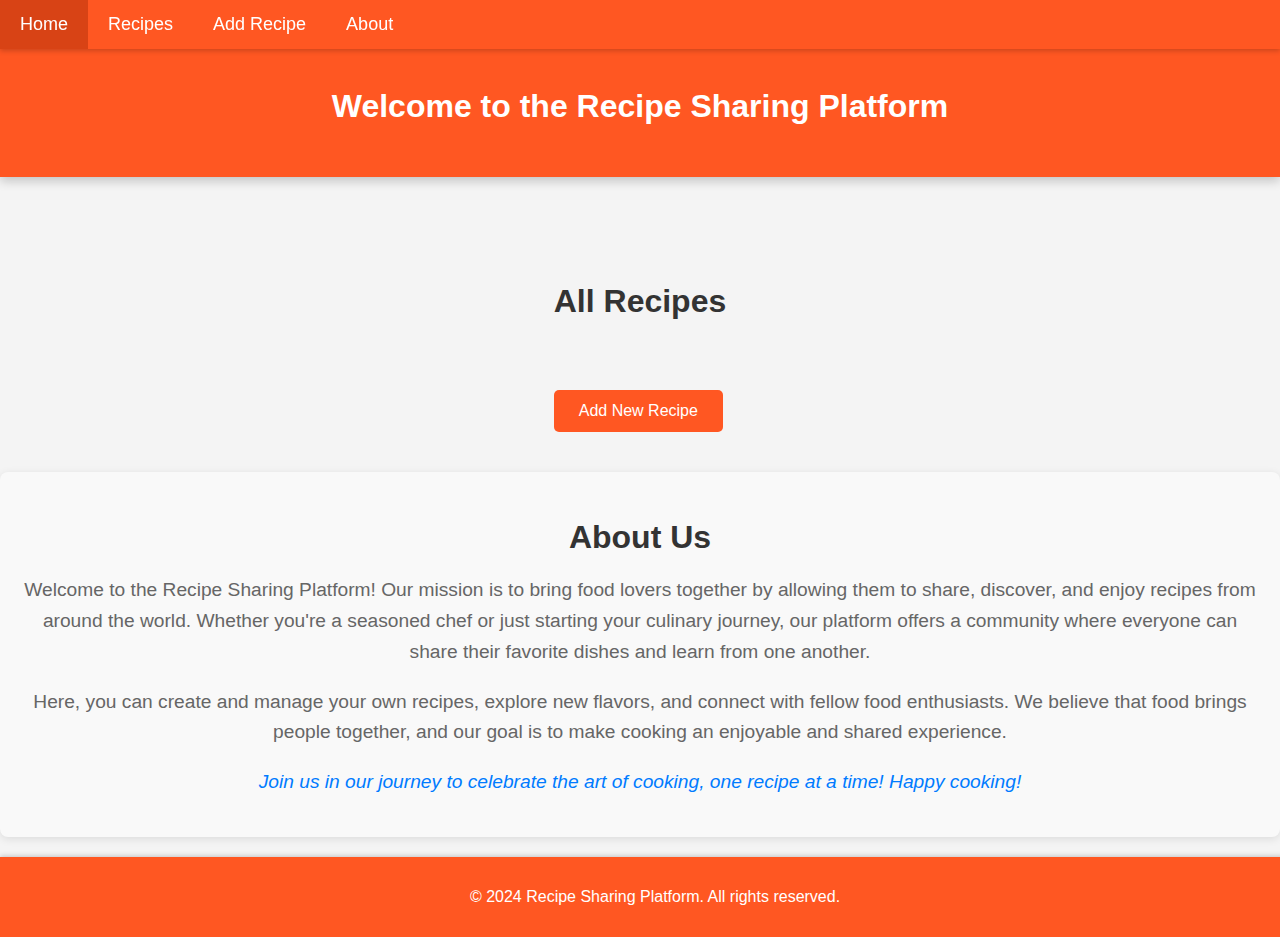
==== frontend/index.html @ 9be1e0a2 "commit" ====
<!DOCTYPE html>
<html lang="en">
<head>
    <meta charset="UTF-8" />
    <meta name="viewport" content="width=device-width, initial-scale=1.0" />
    <title>Recipe Sharing Platform</title>
    <!-- <link rel="stylesheet" href="./frontend/src/index/style.css"> -->
     <style>body {
        background-color: #f4f4f4;
        font-family: "Segoe UI", Tahoma, Geneva, Verdana, sans-serif;
        margin: 0;
        padding: 0;
        color: #333;
        display: flex;
        flex-direction: column;
        min-height: 100vh;
      }
      
      header {
        background-color: #ff5722; /* Bright orange */
        padding: 30px;
        text-align: center;
        color: white;
        box-shadow: 0 4px 10px rgba(0, 0, 0, 0.2);
      }
      
      .navbar {
        background-color: #ff5722; /* Matching navbar color */
        overflow: hidden;
        position: fixed;
        top: 0;
        width: 100%;
        z-index: 1000;
        box-shadow: 0 2px 5px rgba(0, 0, 0, 0.2);
      }
      
      .navbar a {
        float: left;
        display: block;
        color: white;
        text-align: center;
        padding: 14px 20px;
        text-decoration: none;
        font-size: 18px;
        transition: background-color 0.3s;
      }
      
      .navbar a:hover {
        background-color: #e64a19; /* Darker orange */
        color: white;
      }
      
      .navbar a.active {
        background-color: #d84315; /* Active link color */
        color: white;
      }
      
      .container {
        max-width: 1200px;
        margin: 0 auto;
        padding: 80px 20px 20px 20px; /* Added top padding for navbar */
        flex: 1;
      }
      
      .recipes {
        display: flex;
        flex-wrap: wrap;
        justify-content: center;
        padding: 20px;
      }
      
      .recipe-card {
        background-color: white;
        border-radius: 10px;
        margin: 10px;
        padding: 20px;
        width: 300px;
        box-shadow: 0 4px 20px rgba(0, 0, 0, 0.1);
        transition: transform 0.2s, box-shadow 0.2s;
        position: relative;
        overflow: hidden;
      }
      
      .recipe-card:hover {
        transform: translateY(-5px);
        box-shadow: 0 8px 30px rgba(0, 0, 0, 0.15);
      }
      
      .recipe-card h3 {
        margin: 0 0 10px;
        font-size: 20px;
      }
      
      .recipe-card p {
        line-height: 1.5;
        color: #666; /* Darker gray for description */
      }
      
      .add-recipe-btn {
        display: inline-block;
        padding: 12px 25px;
        background-color: #ff5722; /* Bright orange */
        color: white;
        text-align: center;
        border-radius: 5px;
        text-decoration: none;
        margin-top: 10px;
        transition: background-color 0.3s;
      }
      
      .add-recipe-btn:hover {
        background-color: #e64a19; /* Darker orange */
      }
      
      /* Modal styles */
      .modal {
        display: none;
        position: fixed;
        z-index: 1;
        left: 0;
        top: 0;
        width: 100%;
        height: 100%;
        overflow: auto;
        background-color: rgba(0, 0, 0, 0.5);
        padding-top: 60px;
      }
      
      .modal-content {
        background-color: white;
        margin: 5% auto;
        padding: 50px;
        border: 1px solid #888;
        width: 400px;
        border-radius: 10px;
        box-shadow: 0 4px 20px rgba(0, 0, 0, 0.1);
      }
      
      .close {
        color: #aaa;
        float: right;
        font-size: 28px;
        font-weight: bold;
      }
      
      .close:hover,
      .close:focus {
        color: black;
        text-decoration: none;
        cursor: pointer;
      }
      
      footer {
        background-color: #ff5722; /* Bright orange */
        padding: 15px;
        text-align: center;
        color: white;
        position: relative;
        bottom: 0;
        width: 100%;
        box-shadow: 0 -1px 5px rgba(0, 0, 0, 0.2);
      }
      
      input,
      textarea,
      select {
        width: 100%;
        padding: 12px;
        margin: 10px 0;
        border-radius: 5px;
        border: 1px solid #ccc;
        font-size: 16px;
      }
      
      button {
        padding: 12px 25px;
        background-color: #ff5722; /* Bright orange */
        color: white;
        border: none;
        border-radius: 5px;
        cursor: pointer;
        font-size: 16px;
        transition: background-color 0.3s;
      }
      
      button:hover {
        background-color: #e64a19; /* Darker orange */
      }
      /* About Section Styles */
      .about {
      background-color: #f9f9f9; /* Light background color for contrast */
      padding: 20px;
      margin: 20px 0; /* Margin to separate it from other sections */
      border-radius: 8px; /* Rounded corners for a softer look */
      box-shadow: 0 2px 8px rgba(0, 0, 0, 0.1); /* Subtle shadow for depth */
      }
      
      .about h2 {
      text-align: center; /* Center the heading */
      color: #333; /* Darker text color for contrast */
      font-size: 2em; /* Larger font size for emphasis */
      margin-bottom: 10px; /* Space below the heading */
      }
      
      .about p {
      text-align: center; /* Center align text for a uniform look */
      color: #666; /* Lighter text color for readability */
      font-size: 1.2em; /* Slightly larger font for readability */
      line-height: 1.6; /* Increased line height for better spacing */
      }
      
      .about .mission {
      font-weight: bold; /* Make mission statement bold */
      color: #007BFF; /* Highlight the mission statement */
      }
      
      .about .community {
      margin-top: 15px; /* Space above community encouragement */
      }
      
      .about .invitation {
      margin-top: 15px; /* Space above invitation to engage */
      font-style: italic; /* Italic style for emphasis */
      color: #007BFF; /* Match the color of the mission statement */
      }
      .container h2 {
      text-align: center; /* Center the heading */
      color: #333; /* Darker text color for contrast */
      font-size: 2em; /* Larger font size for emphasis */
      margin-bottom: 20px; /* Space below the heading */
      }
      
      
      @media (max-width: 768px) {
        .navbar a {
          float: none;
          width: 100%;
          text-align: left;
        }
      
        .container {
          padding-top: 100px; /* Extra padding for smaller screens */
        }
      
        .recipe-card {
          width: 90%; /* Full width on smaller screens */
        }
      }</style>
</head>
<body>
    <header>
        <h1><br>Welcome to the Recipe Sharing Platform</h1>
    </header>
    <div class="navbar">
        <a href="#home" class="active">Home</a>
        <a href="#recipes">Recipes</a>
        <a href="#" id="openModalBtn">Add Recipe</a>
        <a href="#about">About</a>
    </div>

    <div class="container" id="recipes">
        <h2>All Recipes</h2> 
        <div class="recipes">
        </div>
        <a href="#" class="add-recipe-btn" id="openModalBtn">Add New Recipe</a>
    </div>
    
    <section id="about" class="about">
        <h2>About Us</h2>
        <p>
            Welcome to the Recipe Sharing Platform! Our mission is to bring food lovers together by allowing them to share, discover, and enjoy recipes from around the world. Whether you're a seasoned chef or just starting your culinary journey, our platform offers a community where everyone can share their favorite dishes and learn from one another.
        </p>
        <p>
            Here, you can create and manage your own recipes, explore new flavors, and connect with fellow food enthusiasts. We believe that food brings people together, and our goal is to make cooking an enjoyable and shared experience.
        </p>
        <p class="invitation">
            Join us in our journey to celebrate the art of cooking, one recipe at a time! Happy cooking!
        </p>
    </section>
    
</div>

</div>
    <footer>
        <p>&copy; 2024 Recipe Sharing Platform. All rights reserved.</p>
    </footer>
    <div id="addRecipeModal" class="modal">
        <div class="modal-content">
            <span class="close" id="closeModalBtn">&times;</span>
            <h2>Add a New Recipe</h2>
            <form id="recipeForm">
                <input type="text" id="title" placeholder="Recipe Title" required />
                <textarea id="description" placeholder="Recipe Description" required></textarea>
                <select id="category" required>
                    <option value="" disabled selected>Select Category</option>
                    <option value="Main Course">Main Course</option>
                    <option value="Dessert">Dessert</option>
                    <option value="Snack">Snack</option>
                </select>
                <textarea id="steps" placeholder="Recipe Steps" required></textarea>
                <button type="submit">Submit Recipe</button>
            </form>
            <div id="formMessage" style="color: red; margin-top: 10px;"></div>
        </div>
    </div>

    <script>
        let recipes = [];
        function loadRecipes() {
            fetch("http://localhost/recipe/load_recipes.php")
                .then((response) => {
                    if (!response.ok) {
                        throw new Error("Network response was not ok: " + response.statusText);
                    }
                    return response.json();
                })
                .then((data) => {
                    recipes = data.recipes; 
                    displayRecipes(recipes);
                })
                .catch((error) => console.error("Error loading recipes:", error));
        }

       
        function displayRecipes(recipes) {
            const recipesContainer = document.querySelector(".recipes");
            recipesContainer.innerHTML = ""; 

            recipes.forEach((recipe) => {
                const recipeCard = document.createElement("div");
                recipeCard.className = "recipe-card";
                recipeCard.innerHTML = `
                    <h3>${recipe.title}</h3>
                    <p>${recipe.description}</p>
                    <p><strong>Category:</strong> ${recipe.category || "Uncategorized"}</p>
                    <a href="http://localhost/recipe/recipe_steps.php?id=${recipe.id}">View Steps</a>
                `;
                recipesContainer.appendChild(recipeCard);
            });
        }

        
        const openModalBtn = document.getElementById("openModalBtn");
        const modal = document.getElementById("addRecipeModal");
        const closeModalBtn = document.getElementById("closeModalBtn");

        openModalBtn.onclick = function () {
            modal.style.display = "block";
        };

        closeModalBtn.onclick = function () {
            modal.style.display = "none";
            document.getElementById("recipeForm").reset(); 
            document.getElementById("formMessage").textContent = ""; 
        };

        window.onclick = function (event) {
            if (event.target == modal) {
                closeModalBtn.onclick(); 
            }
        };

        
        const recipeForm = document.getElementById("recipeForm");
        recipeForm.addEventListener("submit", function (event) {
            event.preventDefault();

            const title = document.getElementById("title").value;
            const description = document.getElementById("description").value;
            const category = document.getElementById("category").value;
            const steps = document.getElementById("steps").value;

            
            fetch("http://localhost/recipe/add_recipe.php", {
                method: "POST",
                headers: {
                    "Content-Type": "application/json",
                },
                body: JSON.stringify({
                    title: title,
                    description: description,
                    category: category,
                    steps: steps,
                }),
            })
                .then((response) => response.json())
                .then((data) => {
                    if (data.success) {
                        modal.style.display = "none"; 
                        loadRecipes();
                    } else {
                        document.getElementById("formMessage").textContent = data.message || "Error adding recipe.";
                    }
                })
                .catch((error) => {
                    console.error("Error:", error);
                    document.getElementById("formMessage").textContent = "An error occurred. Please try again.";
                });
        });

       
        window.onload = loadRecipes;
    </script>
</body>
</html>
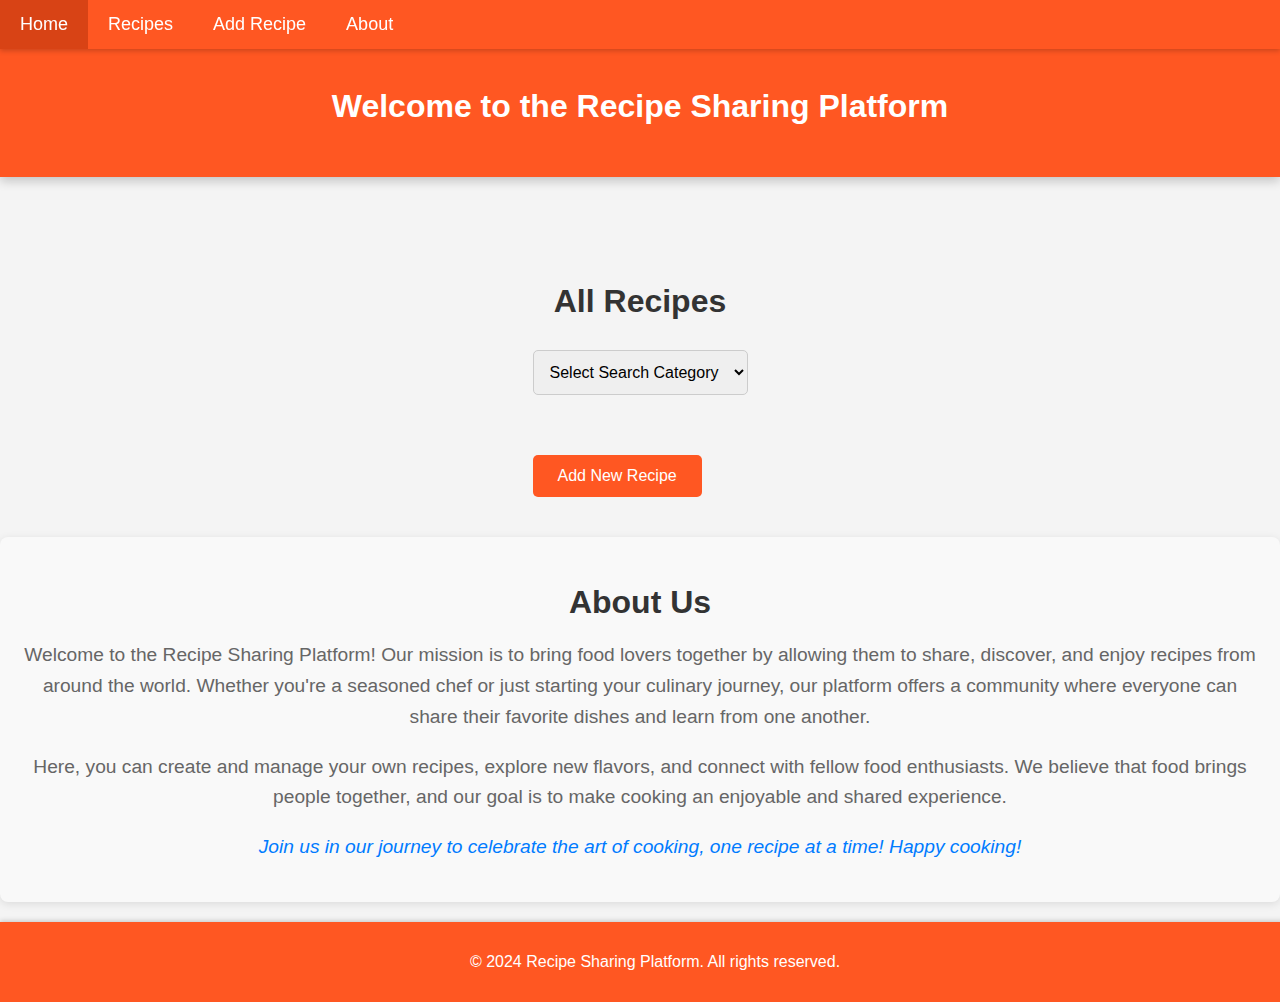
==== commit a2da2174: "commit" ====
--- a/frontend/index.html
+++ b/frontend/index.html
@@ -4,248 +4,7 @@
     <meta charset="UTF-8" />
     <meta name="viewport" content="width=device-width, initial-scale=1.0" />
     <title>Recipe Sharing Platform</title>
-    <!-- <link rel="stylesheet" href="./frontend/src/index/style.css"> -->
-     <style>body {
-        background-color: #f4f4f4;
-        font-family: "Segoe UI", Tahoma, Geneva, Verdana, sans-serif;
-        margin: 0;
-        padding: 0;
-        color: #333;
-        display: flex;
-        flex-direction: column;
-        min-height: 100vh;
-      }
-      
-      header {
-        background-color: #ff5722; /* Bright orange */
-        padding: 30px;
-        text-align: center;
-        color: white;
-        box-shadow: 0 4px 10px rgba(0, 0, 0, 0.2);
-      }
-      
-      .navbar {
-        background-color: #ff5722; /* Matching navbar color */
-        overflow: hidden;
-        position: fixed;
-        top: 0;
-        width: 100%;
-        z-index: 1000;
-        box-shadow: 0 2px 5px rgba(0, 0, 0, 0.2);
-      }
-      
-      .navbar a {
-        float: left;
-        display: block;
-        color: white;
-        text-align: center;
-        padding: 14px 20px;
-        text-decoration: none;
-        font-size: 18px;
-        transition: background-color 0.3s;
-      }
-      
-      .navbar a:hover {
-        background-color: #e64a19; /* Darker orange */
-        color: white;
-      }
-      
-      .navbar a.active {
-        background-color: #d84315; /* Active link color */
-        color: white;
-      }
-      
-      .container {
-        max-width: 1200px;
-        margin: 0 auto;
-        padding: 80px 20px 20px 20px; /* Added top padding for navbar */
-        flex: 1;
-      }
-      
-      .recipes {
-        display: flex;
-        flex-wrap: wrap;
-        justify-content: center;
-        padding: 20px;
-      }
-      
-      .recipe-card {
-        background-color: white;
-        border-radius: 10px;
-        margin: 10px;
-        padding: 20px;
-        width: 300px;
-        box-shadow: 0 4px 20px rgba(0, 0, 0, 0.1);
-        transition: transform 0.2s, box-shadow 0.2s;
-        position: relative;
-        overflow: hidden;
-      }
-      
-      .recipe-card:hover {
-        transform: translateY(-5px);
-        box-shadow: 0 8px 30px rgba(0, 0, 0, 0.15);
-      }
-      
-      .recipe-card h3 {
-        margin: 0 0 10px;
-        font-size: 20px;
-      }
-      
-      .recipe-card p {
-        line-height: 1.5;
-        color: #666; /* Darker gray for description */
-      }
-      
-      .add-recipe-btn {
-        display: inline-block;
-        padding: 12px 25px;
-        background-color: #ff5722; /* Bright orange */
-        color: white;
-        text-align: center;
-        border-radius: 5px;
-        text-decoration: none;
-        margin-top: 10px;
-        transition: background-color 0.3s;
-      }
-      
-      .add-recipe-btn:hover {
-        background-color: #e64a19; /* Darker orange */
-      }
-      
-      /* Modal styles */
-      .modal {
-        display: none;
-        position: fixed;
-        z-index: 1;
-        left: 0;
-        top: 0;
-        width: 100%;
-        height: 100%;
-        overflow: auto;
-        background-color: rgba(0, 0, 0, 0.5);
-        padding-top: 60px;
-      }
-      
-      .modal-content {
-        background-color: white;
-        margin: 5% auto;
-        padding: 50px;
-        border: 1px solid #888;
-        width: 400px;
-        border-radius: 10px;
-        box-shadow: 0 4px 20px rgba(0, 0, 0, 0.1);
-      }
-      
-      .close {
-        color: #aaa;
-        float: right;
-        font-size: 28px;
-        font-weight: bold;
-      }
-      
-      .close:hover,
-      .close:focus {
-        color: black;
-        text-decoration: none;
-        cursor: pointer;
-      }
-      
-      footer {
-        background-color: #ff5722; /* Bright orange */
-        padding: 15px;
-        text-align: center;
-        color: white;
-        position: relative;
-        bottom: 0;
-        width: 100%;
-        box-shadow: 0 -1px 5px rgba(0, 0, 0, 0.2);
-      }
-      
-      input,
-      textarea,
-      select {
-        width: 100%;
-        padding: 12px;
-        margin: 10px 0;
-        border-radius: 5px;
-        border: 1px solid #ccc;
-        font-size: 16px;
-      }
-      
-      button {
-        padding: 12px 25px;
-        background-color: #ff5722; /* Bright orange */
-        color: white;
-        border: none;
-        border-radius: 5px;
-        cursor: pointer;
-        font-size: 16px;
-        transition: background-color 0.3s;
-      }
-      
-      button:hover {
-        background-color: #e64a19; /* Darker orange */
-      }
-      /* About Section Styles */
-      .about {
-      background-color: #f9f9f9; /* Light background color for contrast */
-      padding: 20px;
-      margin: 20px 0; /* Margin to separate it from other sections */
-      border-radius: 8px; /* Rounded corners for a softer look */
-      box-shadow: 0 2px 8px rgba(0, 0, 0, 0.1); /* Subtle shadow for depth */
-      }
-      
-      .about h2 {
-      text-align: center; /* Center the heading */
-      color: #333; /* Darker text color for contrast */
-      font-size: 2em; /* Larger font size for emphasis */
-      margin-bottom: 10px; /* Space below the heading */
-      }
-      
-      .about p {
-      text-align: center; /* Center align text for a uniform look */
-      color: #666; /* Lighter text color for readability */
-      font-size: 1.2em; /* Slightly larger font for readability */
-      line-height: 1.6; /* Increased line height for better spacing */
-      }
-      
-      .about .mission {
-      font-weight: bold; /* Make mission statement bold */
-      color: #007BFF; /* Highlight the mission statement */
-      }
-      
-      .about .community {
-      margin-top: 15px; /* Space above community encouragement */
-      }
-      
-      .about .invitation {
-      margin-top: 15px; /* Space above invitation to engage */
-      font-style: italic; /* Italic style for emphasis */
-      color: #007BFF; /* Match the color of the mission statement */
-      }
-      .container h2 {
-      text-align: center; /* Center the heading */
-      color: #333; /* Darker text color for contrast */
-      font-size: 2em; /* Larger font size for emphasis */
-      margin-bottom: 20px; /* Space below the heading */
-      }
-      
-      
-      @media (max-width: 768px) {
-        .navbar a {
-          float: none;
-          width: 100%;
-          text-align: left;
-        }
-      
-        .container {
-          padding-top: 100px; /* Extra padding for smaller screens */
-        }
-      
-        .recipe-card {
-          width: 90%; /* Full width on smaller screens */
-        }
-      }</style>
+    <link rel="stylesheet" href="./src/index/style.css">
 </head>
 <body>
     <header>
@@ -257,12 +16,24 @@
         <a href="#" id="openModalBtn">Add Recipe</a>
         <a href="#about">About</a>
     </div>
-
+   
     <div class="container" id="recipes">
         <h2>All Recipes</h2> 
+        <div class="search-cantainer">
+            <select class="search-item" id="search-box" onchange="searchitems()">
+            <option value="" disabled selected>Select Search Category</option>
+            <option value="Main Course">Main Course</option>
+            <option value="Snacks">Snacks</option>
+            <option value="Dessert">Dessert</option>
+            <option value="Appetizer">Appetizer</option>
+            <option value="Breakfast">Breakfast</option>
+            <option value="Salad">Salad</option>
+            <option value="">Clear filters</option>
+            </select>
+        </div>
         <div class="recipes">
         </div>
-        <a href="#" class="add-recipe-btn" id="openModalBtn">Add New Recipe</a>
+        <button  class="add-recipe-btn" id="openModalButton">Add New Recipe</button>
     </div>
     
     <section id="about" class="about">
@@ -296,6 +67,9 @@
                     <option value="Main Course">Main Course</option>
                     <option value="Dessert">Dessert</option>
                     <option value="Snack">Snack</option>
+                    <option value="Appetizer">Appetizer</option>
+                    <option value="Breakfast">Breakfast</option>
+                    <option value="Salad">Salad</option>    
                 </select>
                 <textarea id="steps" placeholder="Recipe Steps" required></textarea>
                 <button type="submit">Submit Recipe</button>
@@ -303,103 +77,13 @@
             <div id="formMessage" style="color: red; margin-top: 10px;"></div>
         </div>
     </div>
-
+    <script src="./src/index/script.js"></script>
     <script>
-        let recipes = [];
-        function loadRecipes() {
-            fetch("http://localhost/recipe/load_recipes.php")
-                .then((response) => {
-                    if (!response.ok) {
-                        throw new Error("Network response was not ok: " + response.statusText);
-                    }
-                    return response.json();
-                })
-                .then((data) => {
-                    recipes = data.recipes; 
-                    displayRecipes(recipes);
-                })
-                .catch((error) => console.error("Error loading recipes:", error));
-        }
-
-       
-        function displayRecipes(recipes) {
-            const recipesContainer = document.querySelector(".recipes");
-            recipesContainer.innerHTML = ""; 
-
-            recipes.forEach((recipe) => {
-                const recipeCard = document.createElement("div");
-                recipeCard.className = "recipe-card";
-                recipeCard.innerHTML = `
-                    <h3>${recipe.title}</h3>
-                    <p>${recipe.description}</p>
-                    <p><strong>Category:</strong> ${recipe.category || "Uncategorized"}</p>
-                    <a href="http://localhost/recipe/recipe_steps.php?id=${recipe.id}">View Steps</a>
-                `;
-                recipesContainer.appendChild(recipeCard);
-            });
-        }
-
-        
-        const openModalBtn = document.getElementById("openModalBtn");
-        const modal = document.getElementById("addRecipeModal");
-        const closeModalBtn = document.getElementById("closeModalBtn");
-
-        openModalBtn.onclick = function () {
-            modal.style.display = "block";
-        };
-
-        closeModalBtn.onclick = function () {
-            modal.style.display = "none";
-            document.getElementById("recipeForm").reset(); 
-            document.getElementById("formMessage").textContent = ""; 
-        };
-
-        window.onclick = function (event) {
-            if (event.target == modal) {
-                closeModalBtn.onclick(); 
-            }
-        };
-
-        
-        const recipeForm = document.getElementById("recipeForm");
-        recipeForm.addEventListener("submit", function (event) {
-            event.preventDefault();
-
-            const title = document.getElementById("title").value;
-            const description = document.getElementById("description").value;
-            const category = document.getElementById("category").value;
-            const steps = document.getElementById("steps").value;
-
-            
-            fetch("http://localhost/recipe/add_recipe.php", {
-                method: "POST",
-                headers: {
-                    "Content-Type": "application/json",
-                },
-                body: JSON.stringify({
-                    title: title,
-                    description: description,
-                    category: category,
-                    steps: steps,
-                }),
-            })
-                .then((response) => response.json())
-                .then((data) => {
-                    if (data.success) {
-                        modal.style.display = "none"; 
-                        loadRecipes();
-                    } else {
-                        document.getElementById("formMessage").textContent = data.message || "Error adding recipe.";
-                    }
-                })
-                .catch((error) => {
-                    console.error("Error:", error);
-                    document.getElementById("formMessage").textContent = "An error occurred. Please try again.";
-                });
-        });
-
-       
-        window.onload = loadRecipes;
+      const search = new URLSearchParams(window.location.search);
+      const cmd = search.get("cmd");
+      if (cmd) {
+        alert(cmd);
+      }
     </script>
 </body>
 </html>
--- a/frontend/src/index/style.css
+++ b/frontend/src/index/style.css
@@ -0,0 +1,239 @@
+body {
+  background-color: #f4f4f4;
+  font-family: "Segoe UI", Tahoma, Geneva, Verdana, sans-serif;
+  margin: 0;
+  padding: 0;
+  color: #333;
+  display: flex;
+  flex-direction: column;
+  min-height: 100vh;
+}
+
+header {
+  background-color: #ff5722;
+  padding: 30px;
+  text-align: center;
+  color: white;
+  box-shadow: 0 4px 10px rgba(0, 0, 0, 0.2);
+}
+
+.navbar {
+  background-color: #ff5722;
+  overflow: hidden;
+  position: fixed;
+  top: 0;
+  width: 100%;
+  z-index: 1000;
+  box-shadow: 0 2px 5px rgba(0, 0, 0, 0.2);
+}
+
+.navbar a {
+  float: left;
+  display: block;
+  color: white;
+  text-align: center;
+  padding: 14px 20px;
+  text-decoration: none;
+  font-size: 18px;
+  transition: background-color 0.3s;
+}
+
+.navbar a:hover {
+  background-color: #e64a19;
+  color: white;
+}
+
+.navbar a.active {
+  background-color: #d84315;
+  color: white;
+}
+
+.container {
+  max-width: 1200px;
+  margin: 0 auto;
+  padding: 80px 20px 20px 20px;
+  flex: 1;
+}
+
+.recipes {
+  display: flex;
+  flex-wrap: wrap;
+  justify-content: center;
+  padding: 20px;
+}
+
+.recipe-card {
+  background-color: white;
+  border-radius: 10px;
+  margin: 10px;
+  padding: 20px;
+  width: 300px;
+  box-shadow: 0 4px 20px rgba(0, 0, 0, 0.1);
+  transition: transform 0.2s, box-shadow 0.2s;
+  position: relative;
+  overflow: hidden;
+}
+
+.recipe-card:hover {
+  transform: translateY(-5px);
+  box-shadow: 0 8px 30px rgba(0, 0, 0, 0.15);
+}
+
+.recipe-card h3 {
+  margin: 0 0 10px;
+  font-size: 20px;
+}
+
+.recipe-card p {
+  line-height: 1.5;
+  color: #666;
+}
+
+.add-recipe-btn {
+  display: inline-block;
+  padding: 12px 25px;
+  background-color: #ff5722;
+  color: white;
+  text-align: center;
+  border-radius: 5px;
+  text-decoration: none;
+  margin-top: 10px;
+  transition: background-color 0.3s;
+}
+
+.add-recipe-btn:hover {
+  background-color: #e64a19;
+}
+
+.modal {
+  display: none;
+  position: fixed;
+  z-index: 1;
+  left: 0;
+  top: 0;
+  width: 100%;
+  height: 100%;
+  overflow: auto;
+  background-color: rgba(0, 0, 0, 0.5);
+  padding-top: 60px;
+}
+
+.modal-content {
+  background-color: white;
+  margin: 5% auto;
+  padding: 50px;
+  border: 1px solid #888;
+  width: 400px;
+  border-radius: 10px;
+  box-shadow: 0 4px 20px rgba(0, 0, 0, 0.1);
+}
+
+.close {
+  color: #aaa;
+  float: right;
+  font-size: 28px;
+  font-weight: bold;
+}
+
+.close:hover,
+.close:focus {
+  color: black;
+  text-decoration: none;
+  cursor: pointer;
+}
+
+footer {
+  background-color: #ff5722;
+  padding: 15px;
+  text-align: center;
+  color: white;
+  position: relative;
+  bottom: 0;
+  width: 100%;
+  box-shadow: 0 -1px 5px rgba(0, 0, 0, 0.2);
+}
+
+input,
+textarea,
+select {
+  width: 100%;
+  padding: 12px;
+  margin: 10px 0;
+  border-radius: 5px;
+  border: 1px solid #ccc;
+  font-size: 16px;
+}
+
+button {
+  padding: 12px 25px;
+  background-color: #ff5722;
+  color: white;
+  border: none;
+  border-radius: 5px;
+  cursor: pointer;
+  font-size: 16px;
+  transition: background-color 0.3s;
+}
+
+button:hover {
+  background-color: #e64a19;
+}
+.about {
+background-color: #f9f9f9;
+padding: 20px;
+margin: 20px 0;
+border-radius: 8px;
+box-shadow: 0 2px 8px rgba(0, 0, 0, 0.1);
+}
+
+.about h2 {
+text-align: center;
+color: #333;
+font-size: 2em;
+margin-bottom: 10px;
+}
+
+.about p {
+text-align: center;
+color: #666;
+font-size: 1.2em;
+line-height: 1.6;
+}
+
+.about .mission {
+font-weight: bold;
+color: #007BFF;
+}
+
+.about .community {
+margin-top: 15px;
+}
+
+.about .invitation {
+margin-top: 15px;
+font-style: italic;
+color: #007BFF;
+}
+.container h2 {
+text-align: center;
+color: #333;
+font-size: 2em;
+margin-bottom: 20px;
+}
+
+
+@media (max-width: 768px) {
+  .navbar a {
+    float: none;
+    width: 100%;
+    text-align: left;
+  }
+
+  .container {
+    padding-top: 100px;
+  }
+
+  .recipe-card {
+    width: 90%;
+  }
+}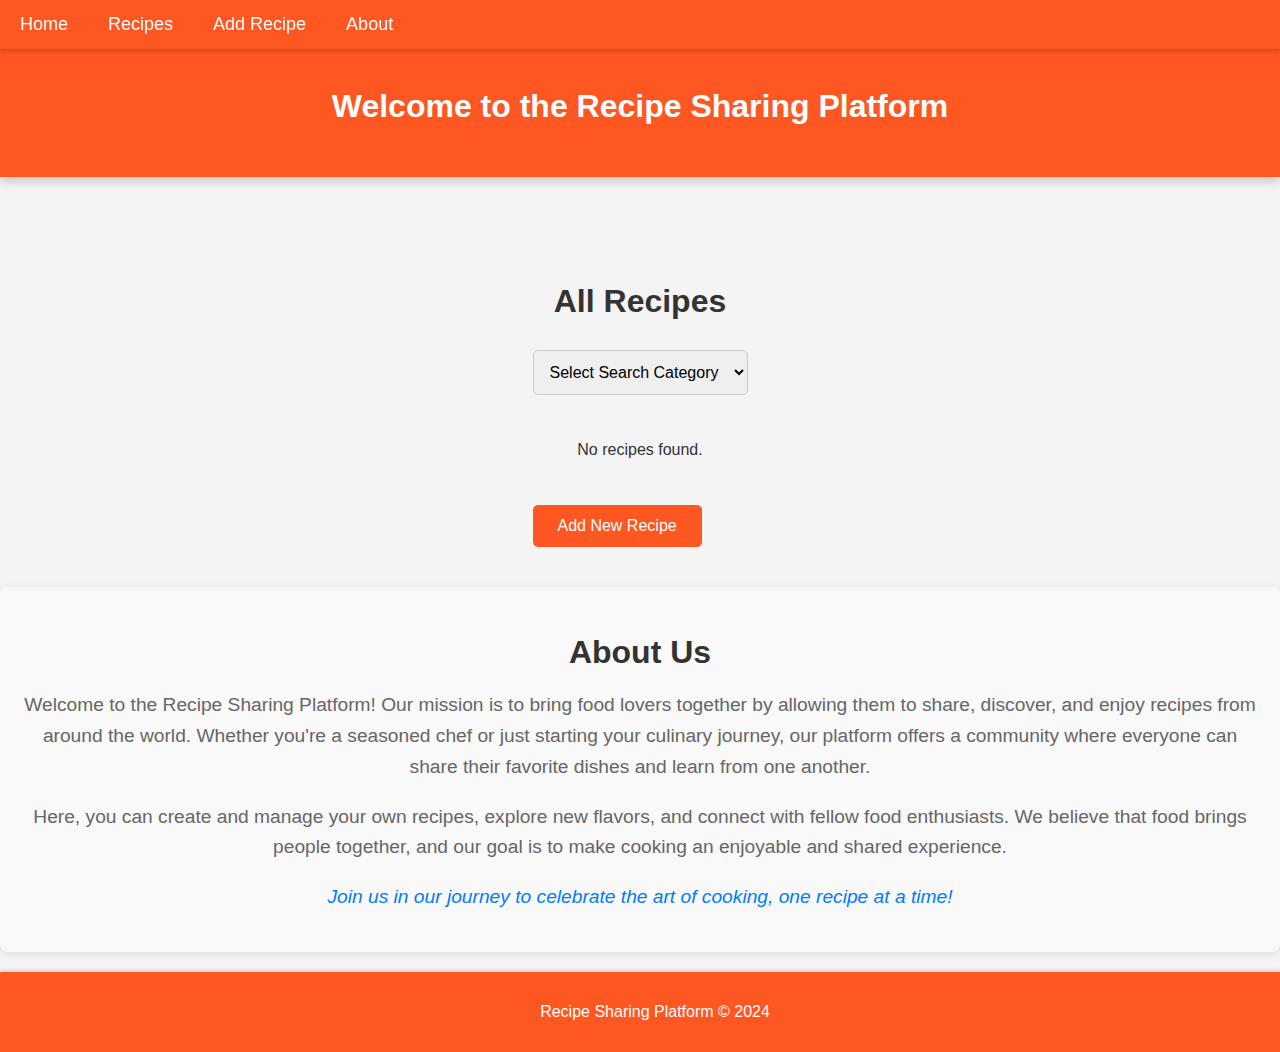
==== commit 205cec5e: "final" ====
--- a/frontend/index.html
+++ b/frontend/index.html
@@ -11,31 +11,31 @@
         <h1><br>Welcome to the Recipe Sharing Platform</h1>
     </header>
     <div class="navbar">
-        <a href="#home" class="active">Home</a>
+        <a href="#home" class="active" style="background-color: #ff5722;">Home</a>
         <a href="#recipes">Recipes</a>
         <a href="#" id="openModalBtn">Add Recipe</a>
         <a href="#about">About</a>
     </div>
-   
+
     <div class="container" id="recipes">
-        <h2>All Recipes</h2> 
+        <h2>All Recipes</h2>
         <div class="search-cantainer">
             <select class="search-item" id="search-box" onchange="searchitems()">
-            <option value="" disabled selected>Select Search Category</option>
-            <option value="Main Course">Main Course</option>
-            <option value="Snacks">Snacks</option>
-            <option value="Dessert">Dessert</option>
-            <option value="Appetizer">Appetizer</option>
-            <option value="Breakfast">Breakfast</option>
-            <option value="Salad">Salad</option>
-            <option value="">Clear filters</option>
+                <option value="" disabled selected>Select Search Category</option>
+                <option value="Main Course">Main Course</option>
+                <option value="Snacks">Snacks</option>
+                <option value="Dessert">Dessert</option>
+                <option value="Appetizer">Appetizer</option>
+                <option value="Breakfast">Breakfast</option>
+                <option value="Salad">Salad</option>
+                <option value="Custom">Custom</option>
+                <option value="">Clear filters</option>
             </select>
         </div>
-        <div class="recipes">
-        </div>
-        <button  class="add-recipe-btn" id="openModalButton">Add New Recipe</button>
+        <div class="recipes"></div>
+        <button class="add-recipe-btn" id="openModalButton">Add New Recipe</button>
     </div>
-    
+
     <section id="about" class="about">
         <h2>About Us</h2>
         <p>
@@ -45,24 +45,19 @@
             Here, you can create and manage your own recipes, explore new flavors, and connect with fellow food enthusiasts. We believe that food brings people together, and our goal is to make cooking an enjoyable and shared experience.
         </p>
         <p class="invitation">
-            Join us in our journey to celebrate the art of cooking, one recipe at a time! Happy cooking!
+            Join us in our journey to celebrate the art of cooking, one recipe at a time!
         </p>
     </section>
-    
-</div>
 
-</div>
-    <footer>
-        <p>&copy; 2024 Recipe Sharing Platform. All rights reserved.</p>
-    </footer>
     <div id="addRecipeModal" class="modal">
         <div class="modal-content">
             <span class="close" id="closeModalBtn">&times;</span>
             <h2>Add a New Recipe</h2>
-            <form id="recipeForm">
-                <input type="text" id="title" placeholder="Recipe Title" required />
-                <textarea id="description" placeholder="Recipe Description" required></textarea>
-                <select id="category" required>
+            <form id="recipeForm" action="http://localhost/recipe/add_recipe.php" method="POST">
+                <input type="text" id="title" name="title" placeholder="Recipe Title" required />
+                <textarea id="description" name="description" placeholder="Recipe Description" required></textarea>
+                
+                <select id="category" name="category" required>
                     <option value="" disabled selected>Select Category</option>
                     <option value="Main Course">Main Course</option>
                     <option value="Dessert">Dessert</option>
@@ -71,19 +66,23 @@
                     <option value="Breakfast">Breakfast</option>
                     <option value="Salad">Salad</option>    
                 </select>
-                <textarea id="steps" placeholder="Recipe Steps" required></textarea>
+                
+                <textarea id="ingredients" name="ingredients" placeholder="Enter Ingredients (comma separated)" required></textarea>
+                <textarea id="steps" name="steps" placeholder="Recipe Steps" required></textarea>
+                
+                <input type="text" id="imageUrl" name="image_url" placeholder="Enter Image URL" required />
+                
                 <button type="submit">Submit Recipe</button>
             </form>
+            
             <div id="formMessage" style="color: red; margin-top: 10px;"></div>
         </div>
     </div>
-    <script src="./src/index/script.js"></script>
-    <script>
-      const search = new URLSearchParams(window.location.search);
-      const cmd = search.get("cmd");
-      if (cmd) {
-        alert(cmd);
-      }
-    </script>
+
+    <footer>
+        <p>Recipe Sharing Platform © 2024</p>
+    </footer>
+
+<script src="./src/index/script.js"></script>
 </body>
-</html>
+</html>--- a/frontend/src/index/style.css
+++ b/frontend/src/index/style.css
@@ -1,3 +1,4 @@
+
 body {
   background-color: #f4f4f4;
   font-family: "Segoe UI", Tahoma, Geneva, Verdana, sans-serif;
@@ -89,6 +90,13 @@
   color: #666;
 }
 
+.recipe-card img {
+  width: 100%;
+  height: 200px;
+  object-fit: cover;
+  border-radius: 10px;
+}
+
 .add-recipe-btn {
   display: inline-block;
   padding: 12px 25px;
@@ -178,62 +186,63 @@
 button:hover {
   background-color: #e64a19;
 }
+
 .about {
-background-color: #f9f9f9;
-padding: 20px;
-margin: 20px 0;
-border-radius: 8px;
-box-shadow: 0 2px 8px rgba(0, 0, 0, 0.1);
+  background-color: #f9f9f9;
+  padding: 20px;
+  margin: 20px 0;
+  border-radius: 8px;
+  box-shadow: 0 2px 8px rgba(0, 0, 0, 0.1);
 }
 
 .about h2 {
-text-align: center;
-color: #333;
-font-size: 2em;
-margin-bottom: 10px;
+  text-align: center;
+  color: #333;
+  font-size: 2em;
+  margin-bottom: 10px;
 }
 
 .about p {
-text-align: center;
-color: #666;
-font-size: 1.2em;
-line-height: 1.6;
+  text-align: center;
+  color: #666;
+  font-size: 1.2em;
+  line-height: 1.6;
 }
 
 .about .mission {
-font-weight: bold;
-color: #007BFF;
+  font-weight: bold;
+  color: #007BFF;
 }
 
 .about .community {
-margin-top: 15px;
+  margin-top: 15px;
 }
 
 .about .invitation {
-margin-top: 15px;
-font-style: italic;
-color: #007BFF;
-}
+  margin-top: 15px;
+  font-style: italic;
+  color: #007BFF;
+}
+
 .container h2 {
-text-align: center;
-color: #333;
-font-size: 2em;
-margin-bottom: 20px;
-}
-
+  text-align: center;
+  color: #333;
+  font-size: 2em;
+  margin-bottom: 20px;
+}
 
 @media (max-width: 768px) {
   .navbar a {
-    float: none;
-    width: 100%;
-    text-align: left;
+      float: none;
+      width: 100%;
+      text-align: left;
   }
 
   .container {
-    padding-top: 100px;
+      padding-top: 100px;
   }
 
   .recipe-card {
-    width: 90%;
+      width: 90%;
   }
-}+}
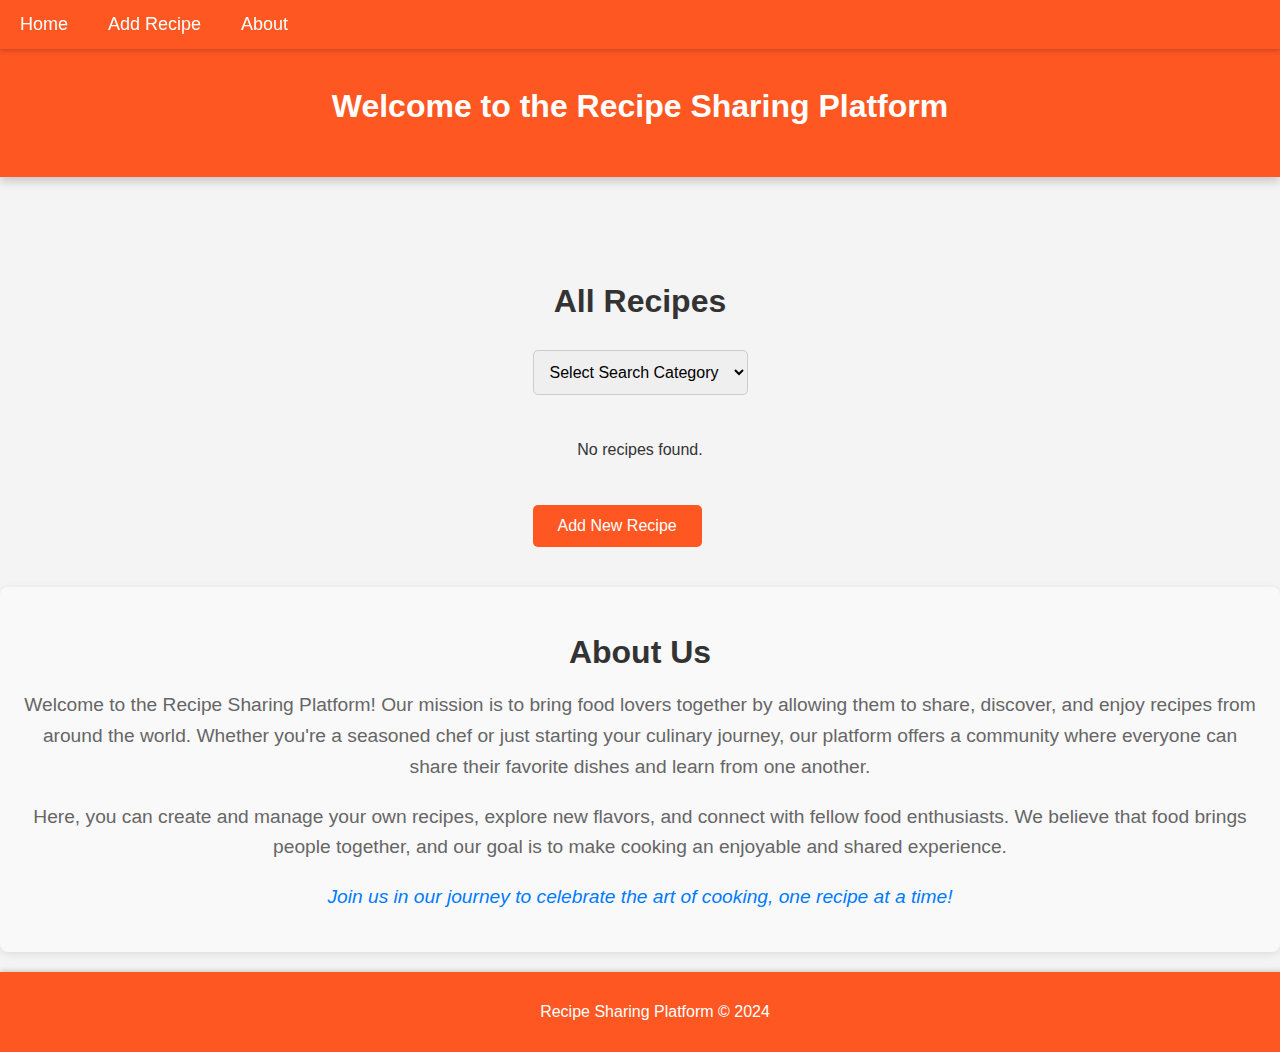
==== commit ee4248f7: "added some input data and fixed the navbar along with a new category added" ====
--- a/frontend/index.html
+++ b/frontend/index.html
@@ -1,88 +1,497 @@
 <!DOCTYPE html>
 <html lang="en">
-<head>
+  <head>
     <meta charset="UTF-8" />
     <meta name="viewport" content="width=device-width, initial-scale=1.0" />
     <title>Recipe Sharing Platform</title>
-    <link rel="stylesheet" href="./src/index/style.css">
-</head>
-<body>
+    <!-- <link rel="stylesheet" href="./src/index/style.css"> -->
+    <style>
+      body {
+        background-color: #f4f4f4;
+        font-family: "Segoe UI", Tahoma, Geneva, Verdana, sans-serif;
+        margin: 0;
+        padding: 0;
+        color: #333;
+        display: flex;
+        flex-direction: column;
+        min-height: 100vh;
+      }
+
+      header {
+        background-color: #ff5722;
+        padding: 30px;
+        text-align: center;
+        color: white;
+        box-shadow: 0 4px 10px rgba(0, 0, 0, 0.2);
+      }
+
+      .navbar {
+        background-color: #ff5722;
+        overflow: hidden;
+        position: fixed;
+        top: 0;
+        width: 100%;
+        z-index: 1000;
+        box-shadow: 0 2px 5px rgba(0, 0, 0, 0.2);
+      }
+
+      .navbar a {
+        float: left;
+        display: block;
+        color: white;
+        text-align: center;
+        padding: 14px 20px;
+        text-decoration: none;
+        font-size: 18px;
+        transition: background-color 0.3s;
+      }
+
+      .navbar a:hover {
+        background-color: #e64a19;
+        color: white;
+      }
+
+      .navbar a.active {
+        background-color: #d84315;
+        color: white;
+      }
+
+      .container {
+        max-width: 1200px;
+        margin: 0 auto;
+        padding: 80px 20px 20px 20px;
+        flex: 1;
+      }
+
+      .recipes {
+        display: flex;
+        flex-wrap: wrap;
+        justify-content: center;
+        padding: 20px;
+      }
+
+      .recipe-card {
+        background-color: white;
+        border-radius: 10px;
+        margin: 10px;
+        padding: 20px;
+        width: 300px;
+        box-shadow: 0 4px 20px rgba(0, 0, 0, 0.1);
+        transition: transform 0.2s, box-shadow 0.2s;
+        position: relative;
+        overflow: hidden;
+      }
+
+      .recipe-card:hover {
+        transform: translateY(-5px);
+        box-shadow: 0 8px 30px rgba(0, 0, 0, 0.15);
+      }
+
+      .recipe-card h3 {
+        margin: 0 0 10px;
+        font-size: 20px;
+      }
+
+      .recipe-card p {
+        line-height: 1.5;
+        color: #666;
+      }
+
+      .recipe-card img {
+        width: 100%;
+        height: 200px;
+        object-fit: cover;
+        border-radius: 10px;
+      }
+
+      .add-recipe-btn {
+        display: inline-block;
+        padding: 12px 25px;
+        background-color: #ff5722;
+        color: white;
+        text-align: center;
+        border-radius: 5px;
+        text-decoration: none;
+        margin-top: 10px;
+        transition: background-color 0.3s;
+      }
+
+      .add-recipe-btn:hover {
+        background-color: #e64a19;
+      }
+
+      .modal {
+        display: none;
+        position: fixed;
+        z-index: 1;
+        left: 0;
+        top: 0;
+        width: 100%;
+        height: 100%;
+        overflow: auto;
+        background-color: rgba(0, 0, 0, 0.5);
+        padding-top: 60px;
+      }
+
+      .modal-content {
+        background-color: white;
+        margin: 5% auto;
+        padding: 50px;
+        border: 1px solid #888;
+        width: 400px;
+        border-radius: 10px;
+        box-shadow: 0 4px 20px rgba(0, 0, 0, 0.1);
+      }
+
+      .close {
+        color: #aaa;
+        float: right;
+        font-size: 28px;
+        font-weight: bold;
+      }
+
+      .close:hover,
+      .close:focus {
+        color: black;
+        text-decoration: none;
+        cursor: pointer;
+      }
+
+      footer {
+        background-color: #ff5722;
+        padding: 15px;
+        text-align: center;
+        color: white;
+        position: relative;
+        bottom: 0;
+        width: 100%;
+        box-shadow: 0 -1px 5px rgba(0, 0, 0, 0.2);
+      }
+
+      input,
+      textarea,
+      select {
+        width: 100%;
+        padding: 12px;
+        margin: 10px 0;
+        border-radius: 5px;
+        border: 1px solid #ccc;
+        font-size: 16px;
+      }
+
+      button {
+        padding: 12px 25px;
+        background-color: #ff5722;
+        color: white;
+        border: none;
+        border-radius: 5px;
+        cursor: pointer;
+        font-size: 16px;
+        transition: background-color 0.3s;
+      }
+
+      button:hover {
+        background-color: #e64a19;
+      }
+
+      .about {
+        background-color: #f9f9f9;
+        padding: 20px;
+        margin: 20px 0;
+        border-radius: 8px;
+        box-shadow: 0 2px 8px rgba(0, 0, 0, 0.1);
+      }
+
+      .about h2 {
+        text-align: center;
+        color: #333;
+        font-size: 2em;
+        margin-bottom: 10px;
+      }
+
+      .about p {
+        text-align: center;
+        color: #666;
+        font-size: 1.2em;
+        line-height: 1.6;
+      }
+
+      .about .mission {
+        font-weight: bold;
+        color: #007bff;
+      }
+
+      .about .community {
+        margin-top: 15px;
+      }
+
+      .about .invitation {
+        margin-top: 15px;
+        font-style: italic;
+        color: #007bff;
+      }
+
+      .container h2 {
+        text-align: center;
+        color: #333;
+        font-size: 2em;
+        margin-bottom: 20px;
+      }
+    </style>
+  </head>
+  <body>
     <header>
-        <h1><br>Welcome to the Recipe Sharing Platform</h1>
+      <h1><br />Welcome to the Recipe Sharing Platform</h1>
     </header>
     <div class="navbar">
-        <a href="#home" class="active" style="background-color: #ff5722;">Home</a>
-        <a href="#recipes">Recipes</a>
-        <a href="#" id="openModalBtn">Add Recipe</a>
-        <a href="#about">About</a>
+      <a href="#home" class="active" style="background-color: #ff5722">Home</a>
+      <!-- <a href="#recipes">Recipes</a> -->
+      <a href="#" id="openModalBtn">Add Recipe</a>
+      <a href="#about">About</a>
     </div>
 
     <div class="container" id="recipes">
-        <h2>All Recipes</h2>
-        <div class="search-cantainer">
-            <select class="search-item" id="search-box" onchange="searchitems()">
-                <option value="" disabled selected>Select Search Category</option>
-                <option value="Main Course">Main Course</option>
-                <option value="Snacks">Snacks</option>
-                <option value="Dessert">Dessert</option>
-                <option value="Appetizer">Appetizer</option>
-                <option value="Breakfast">Breakfast</option>
-                <option value="Salad">Salad</option>
-                <option value="Custom">Custom</option>
-                <option value="">Clear filters</option>
-            </select>
-        </div>
-        <div class="recipes"></div>
-        <button class="add-recipe-btn" id="openModalButton">Add New Recipe</button>
+      <h2>All Recipes</h2>
+      <div class="search-cantainer">
+        <select class="search-item" id="search-box" onchange="searchitems()">
+          <option value="" disabled selected>Select Search Category</option>
+          <option value="Main Course">Main Course</option>
+          <option value="Snacks">Snacks</option>
+          <option value="Dessert">Dessert</option>
+          <option value="Appetizer">Appetizer</option>
+          <option value="Breakfast">Breakfast</option>
+          <option value="Salad">Salad</option>
+          <option value="Bread">Breads</option>
+          <option value="Custom">Custom</option>
+          <option value="">Clear filters</option>
+        </select>
+      </div>
+      <div class="recipes"></div>
+      <button class="add-recipe-btn" id="openModalButton">
+        Add New Recipe
+      </button>
     </div>
 
     <section id="about" class="about">
-        <h2>About Us</h2>
-        <p>
-            Welcome to the Recipe Sharing Platform! Our mission is to bring food lovers together by allowing them to share, discover, and enjoy recipes from around the world. Whether you're a seasoned chef or just starting your culinary journey, our platform offers a community where everyone can share their favorite dishes and learn from one another.
-        </p>
-        <p>
-            Here, you can create and manage your own recipes, explore new flavors, and connect with fellow food enthusiasts. We believe that food brings people together, and our goal is to make cooking an enjoyable and shared experience.
-        </p>
-        <p class="invitation">
-            Join us in our journey to celebrate the art of cooking, one recipe at a time!
-        </p>
+      <h2>About Us</h2>
+      <p>
+        Welcome to the Recipe Sharing Platform! Our mission is to bring food
+        lovers together by allowing them to share, discover, and enjoy recipes
+        from around the world. Whether you're a seasoned chef or just starting
+        your culinary journey, our platform offers a community where everyone
+        can share their favorite dishes and learn from one another.
+      </p>
+      <p>
+        Here, you can create and manage your own recipes, explore new flavors,
+        and connect with fellow food enthusiasts. We believe that food brings
+        people together, and our goal is to make cooking an enjoyable and shared
+        experience.
+      </p>
+      <p class="invitation">
+        Join us in our journey to celebrate the art of cooking, one recipe at a
+        time!
+      </p>
     </section>
 
     <div id="addRecipeModal" class="modal">
-        <div class="modal-content">
-            <span class="close" id="closeModalBtn">&times;</span>
-            <h2>Add a New Recipe</h2>
-            <form id="recipeForm" action="http://localhost/recipe/add_recipe.php" method="POST">
-                <input type="text" id="title" name="title" placeholder="Recipe Title" required />
-                <textarea id="description" name="description" placeholder="Recipe Description" required></textarea>
-                
-                <select id="category" name="category" required>
-                    <option value="" disabled selected>Select Category</option>
-                    <option value="Main Course">Main Course</option>
-                    <option value="Dessert">Dessert</option>
-                    <option value="Snack">Snack</option>
-                    <option value="Appetizer">Appetizer</option>
-                    <option value="Breakfast">Breakfast</option>
-                    <option value="Salad">Salad</option>    
-                </select>
-                
-                <textarea id="ingredients" name="ingredients" placeholder="Enter Ingredients (comma separated)" required></textarea>
-                <textarea id="steps" name="steps" placeholder="Recipe Steps" required></textarea>
-                
-                <input type="text" id="imageUrl" name="image_url" placeholder="Enter Image URL" required />
-                
-                <button type="submit">Submit Recipe</button>
-            </form>
-            
-            <div id="formMessage" style="color: red; margin-top: 10px;"></div>
-        </div>
+      <div class="modal-content">
+        <span class="close" id="closeModalBtn">&times;</span>
+        <h2>Add a New Recipe</h2>
+        <form
+          id="recipeForm"
+          action="http://localhost/recipe/add_recipe.php"
+          method="POST"
+        >
+          <input
+            type="text"
+            id="title"
+            name="title"
+            placeholder="Recipe Title"
+            required
+          />
+          <textarea
+            id="description"
+            name="description"
+            placeholder="Recipe Description"
+            required
+          ></textarea>
+
+          <select id="category" name="category" required>
+            <option value="" disabled selected>Select Category</option>
+            <option value="Main Course">Main Course</option>
+            <option value="Dessert">Dessert</option>
+            <option value="Snack">Snack</option>
+            <option value="Appetizer">Appetizer</option>
+            <option value="Breakfast">Breakfast</option>
+            <option value="Salad">Salad</option>
+          </select>
+
+          <textarea
+            id="ingredients"
+            name="ingredients"
+            placeholder="Enter Ingredients (comma separated)"
+            required
+          ></textarea>
+          <textarea
+            id="steps"
+            name="steps"
+            placeholder="Recipe Steps"
+            required
+          ></textarea>
+
+          <input
+            type="text"
+            id="imageUrl"
+            name="image_url"
+            placeholder="Enter Image URL"
+            required
+          />
+
+          <button type="submit">Submit Recipe</button>
+        </form>
+
+        <div id="formMessage" style="color: red; margin-top: 10px"></div>
+      </div>
     </div>
 
     <footer>
-        <p>Recipe Sharing Platform © 2024</p>
+      <p>Recipe Sharing Platform © 2024</p>
     </footer>
 
-<script src="./src/index/script.js"></script>
-</body>
-</html>+    <script>
+      let allRecipes = [];
+
+      const modal = document.getElementById("addRecipeModal");
+      const openModalButton = document.getElementById("openModalBtn");
+      const closeModalBtn = document.getElementById("closeModalBtn");
+      const openModalButton1 = document.getElementById("openModalButton");
+      const recipeForm = document.getElementById("recipeForm");
+
+      openModalButton.onclick = function () {
+        modal.style.display = "block";
+      };
+
+      openModalButton1.onclick = function () {
+        modal.style.display = "block";
+      };
+
+      closeModalBtn.onclick = function () {
+        modal.style.display = "none";
+      };
+
+      window.onclick = function (event) {
+        if (event.target === modal) {
+          modal.style.display = "none";
+        }
+      };
+
+      function isValidUrl(url) {
+        const pattern =
+          /^(https?:\/\/)?(www\.)?[a-zA-Z0-9-]+\.[a-zA-Z]{2,}(\/[^\s]*)?$/;
+        return pattern.test(url);
+      }
+
+      function loadRecipes() {
+        fetch("http://localhost/recipe/get_recipes.php")
+          .then((response) => response.json())
+          .then((data) => {
+            if (data && Array.isArray(data.recipes)) {
+              allRecipes = data.recipes;
+              displayRecipes(allRecipes);
+            } else {
+              console.log("Error: Invalid response format or no recipes found");
+              allRecipes = [];
+              displayRecipes(allRecipes);
+            }
+          })
+          .catch((error) => {
+            console.log("Error fetching recipes:", error);
+            allRecipes = [];
+            displayRecipes(allRecipes);
+          });
+      }
+
+      function displayRecipes(recipes) {
+        const recipesContainer = document.querySelector(".recipes");
+        recipesContainer.innerHTML = "";
+
+        if (recipes.length === 0) {
+          recipesContainer.innerHTML = "<p>No recipes found.</p>";
+        } else {
+          recipes.forEach((recipe) => {
+            const recipeCard = document.createElement("div");
+            recipeCard.classList.add("recipe-card");
+            recipeCard.innerHTML = `
+                    <img src="${
+                      recipe.image_url || "default-image.jpg"
+                    }" alt="Recipe Image">
+                    <h3>${recipe.title}</h3>
+                    <p><strong>Category:</strong> ${recipe.category}</p>
+                    <p>${recipe.description}</p>
+                    <a href='http://localhost/recipe/frontend/steps.html?id=${
+                      recipe.id
+                    }'>View Steps</a>
+                `;
+            recipesContainer.appendChild(recipeCard);
+          });
+        }
+      }
+
+      recipeForm.addEventListener("submit", function (event) {
+        event.preventDefault();
+
+        const title = document.getElementById("title").value;
+        const description = document.getElementById("description").value;
+        let category = document.getElementById("category").value;
+        const ingredients = document.getElementById("ingredients").value;
+        const steps = document.getElementById("steps").value;
+        const imageUrl = document.getElementById("imageUrl").value;
+
+        if (!isValidUrl(imageUrl)) {
+          document.getElementById("formMessage").textContent =
+            "Please enter a valid image URL.";
+          return;
+        }
+
+        if (category === "Custom") {
+          category = prompt("Enter Category to Search");
+          if (!category) {
+            document.getElementById("formMessage").textContent =
+              "Category is required.";
+            return;
+          }
+        }
+
+        recipeForm.submit();
+      });
+
+      function searchItems() {
+        let searchCategory = document.getElementById("search-box").value;
+        if (searchCategory === "Custom") {
+          searchCategory = prompt("Enter Category to Search");
+        }
+        let filteredRecipes = allRecipes;
+
+        if (searchCategory && searchCategory !== "") {
+          filteredRecipes = allRecipes.filter(
+            (recipe) => recipe.category === searchCategory
+          );
+        }
+
+        displayRecipes(filteredRecipes);
+      }
+
+      document
+        .getElementById("search-box")
+        .addEventListener("change", searchItems);
+
+      document.addEventListener("DOMContentLoaded", loadRecipes);
+      const urlp = new URLSearchParams(window.location.search);
+      const cmd = urlp.get("cmd");
+      if (cmd) {
+        alert(cmd);
+      }
+      loadRecipes();
+    </script>
+  </body>
+</html>
